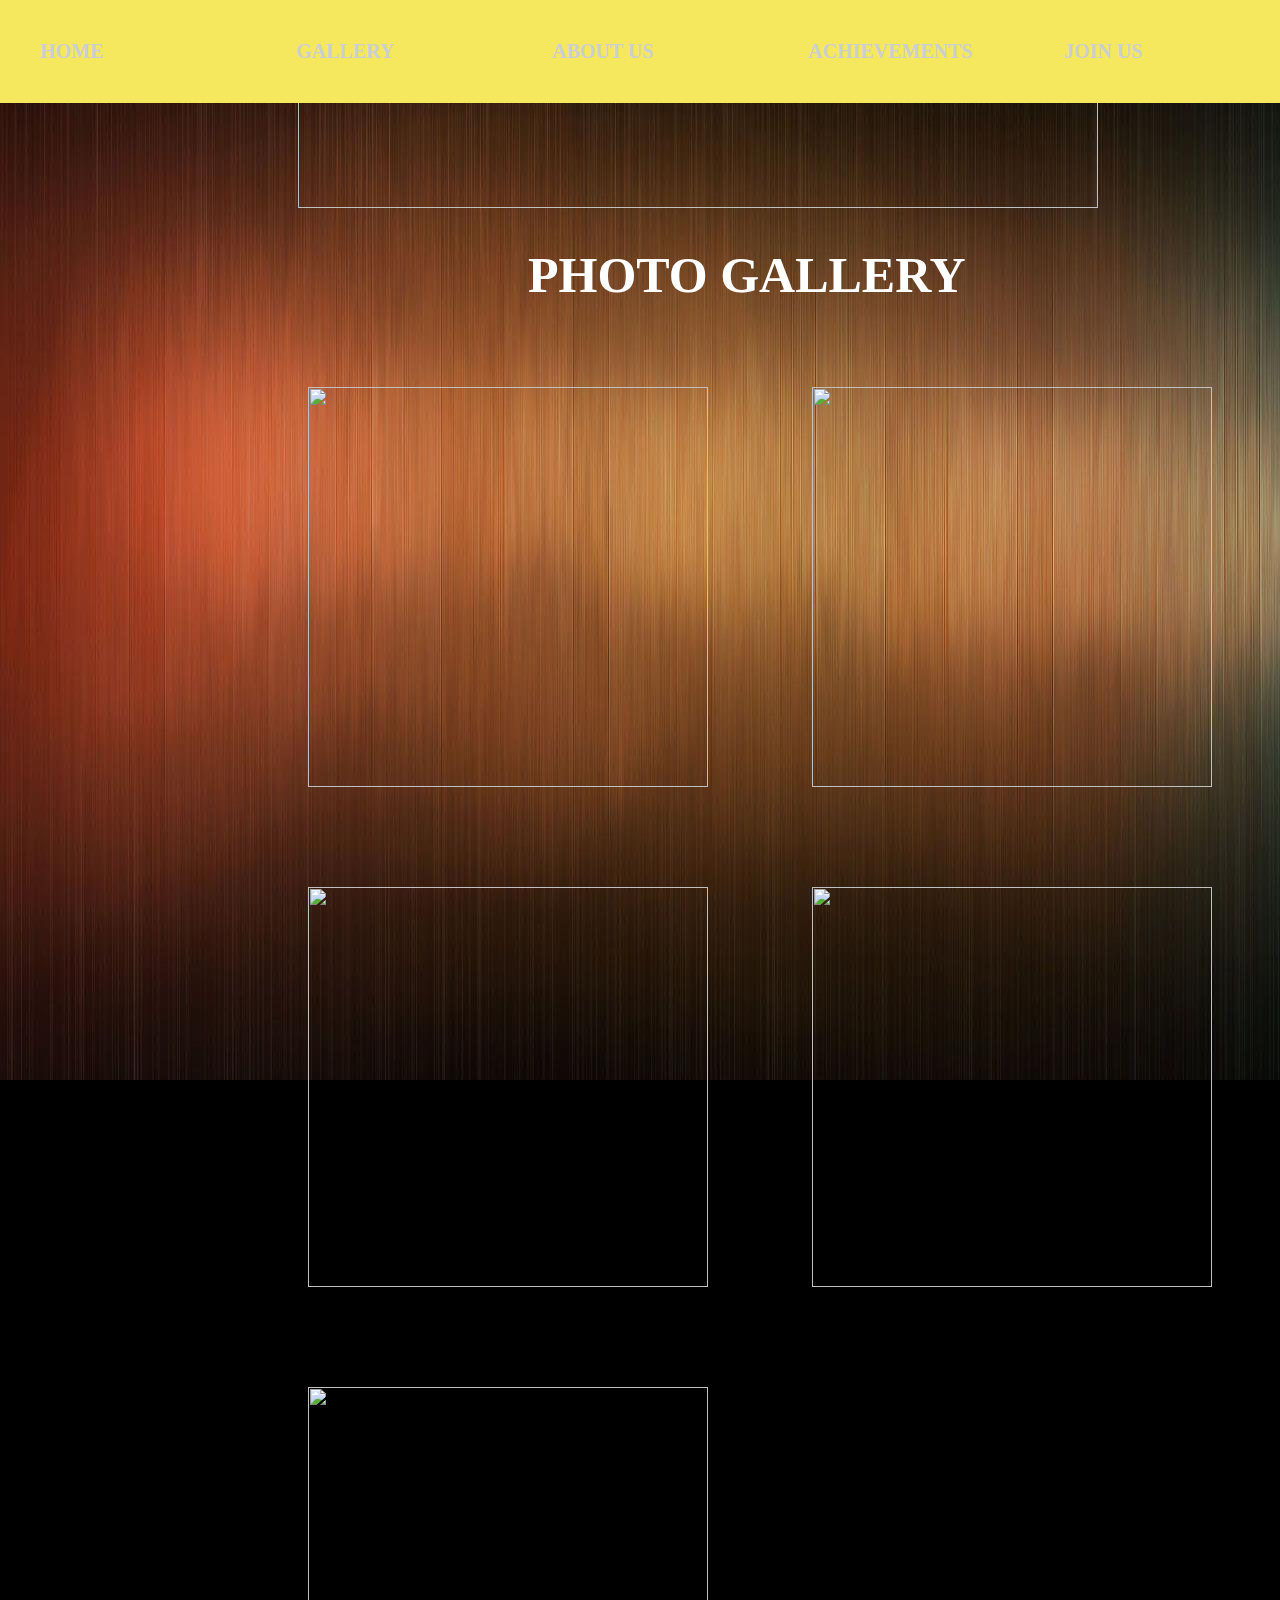
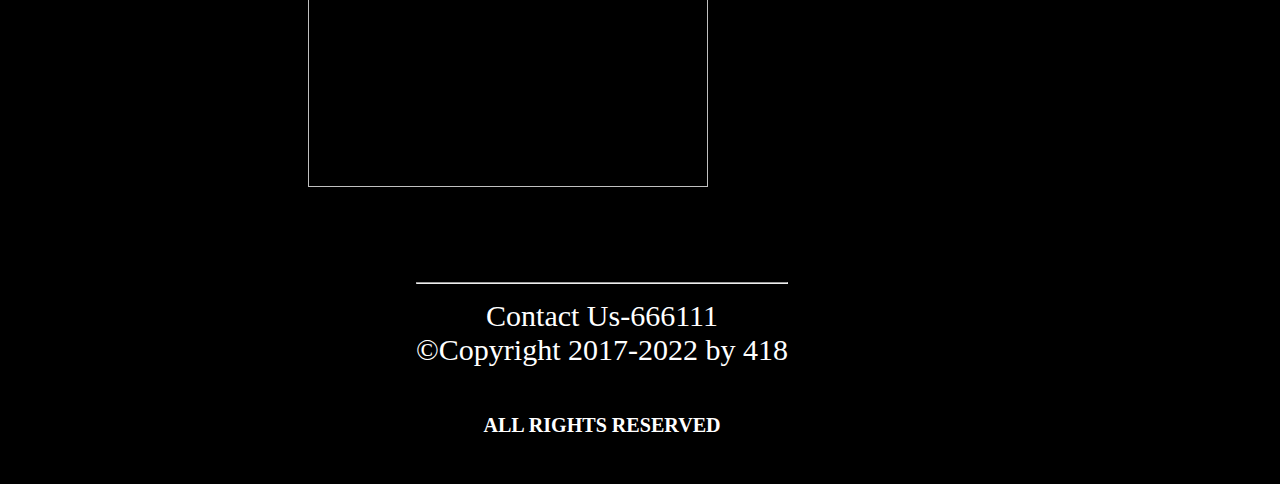
==== index.html @ 1089a928 "Update and rename 1.html to index.html" ====
<!DOCTYPE html>
<html>
<head>
<link rel="stylesheet" text="text/css" href="5.css">
<meta name="viewport" content="width=device-width,initial=1.0">
</head>
<title>Robsession Gallery</title>
<body>

<ul class="abc">
<li><a href="opensoft.html" >HOME</a></li>
<li><a href="index.html"  >GALLERY</a></li>
<li><a href="2.html" >ABOUT US</a></li>
<li><a href="3.html" >ACHIEVEMENTS</a></li>
<li><a href="4.html" >JOIN US</a></li>
</ul><img src="C:\Users\lenovo\Desktop\New folder\52.jpg" style="width:800px;height:200px;margin-left:290px;">
<h1 style="margin-left:520px;font-size:50px;color:white;">PHOTO  GALLERY </h1>
<img src="C:\Users\lenovo\Desktop\New folder\9.jpg" style="width:400px;height:400px;margin:50px 50px 50px 300px;">
<img src="C:\Users\lenovo\Desktop\New folder\10.jpg" style="width:400px;height:400px;margin:50px 50px 50px 50px;">
<img src="C:\Users\lenovo\Desktop\New folder\11.jpg" style="width:400px;height:400px;margin:50px 50px 50px 300px;">
<img src="C:\Users\lenovo\Desktop\New folder\12.jpg" style="width:400px;height:400px;margin:50px 50px 50px 50px;">
<img src="C:\Users\lenovo\Desktop\New folder\90.jpg" style="width:400px;height:400px;margin:50px 50px 50px 300px;">


</div>
<div class="f">
<footer style="float:right;"><hr>Contact Us-666111</hr></br>
&#169Copyright 2017-2022 by 418

<h6>ALL RIGHTS RESERVED </h6></footer>
</div>



</body>
</html>
---- 5.css ----
div{
color:white ;
float:right;
margin:30px 10px 0px 30px;
font-family:alegeria;
font-size:30px;
text-align:left;
}
li a{
	display:block;
	text-decoration:none;
	text-align:left;
	padding:10px;
	margin:20px;
	color:black;
	
}
li{
	float:left;
		width:20%;
	
}
a:link{
	color:#CACFD2;
	text-decoration:none;
}
a:hover{
	color:#F9E79F ;
	
}

ul.abc{
	font-weight:900;
	background-color:#F5E75E;
	position:fixed;
	top:0px;
	left:0px;
	width:100%;
	list-style-type: none;
	padding:10px;
    margin:0px;
	font-size:20px;
	overflow:hidden;
	
}

body{
	background-image:url(45.jpg);
	background-repeat:no-repeat;
	width:100%;
	background-attachment:fixed;
	background-color:#000000;
	font-family:alegeria;
	color:white;
}
div.f{
	background-color:#000000;
	padding:30px 500px 0px 0px;
	text-align:center;
	width:100%;
	margin:0px;
	color:white;
	
}
form{
	margin:0px; 
	font-size:20px;
	color:black;
	
}
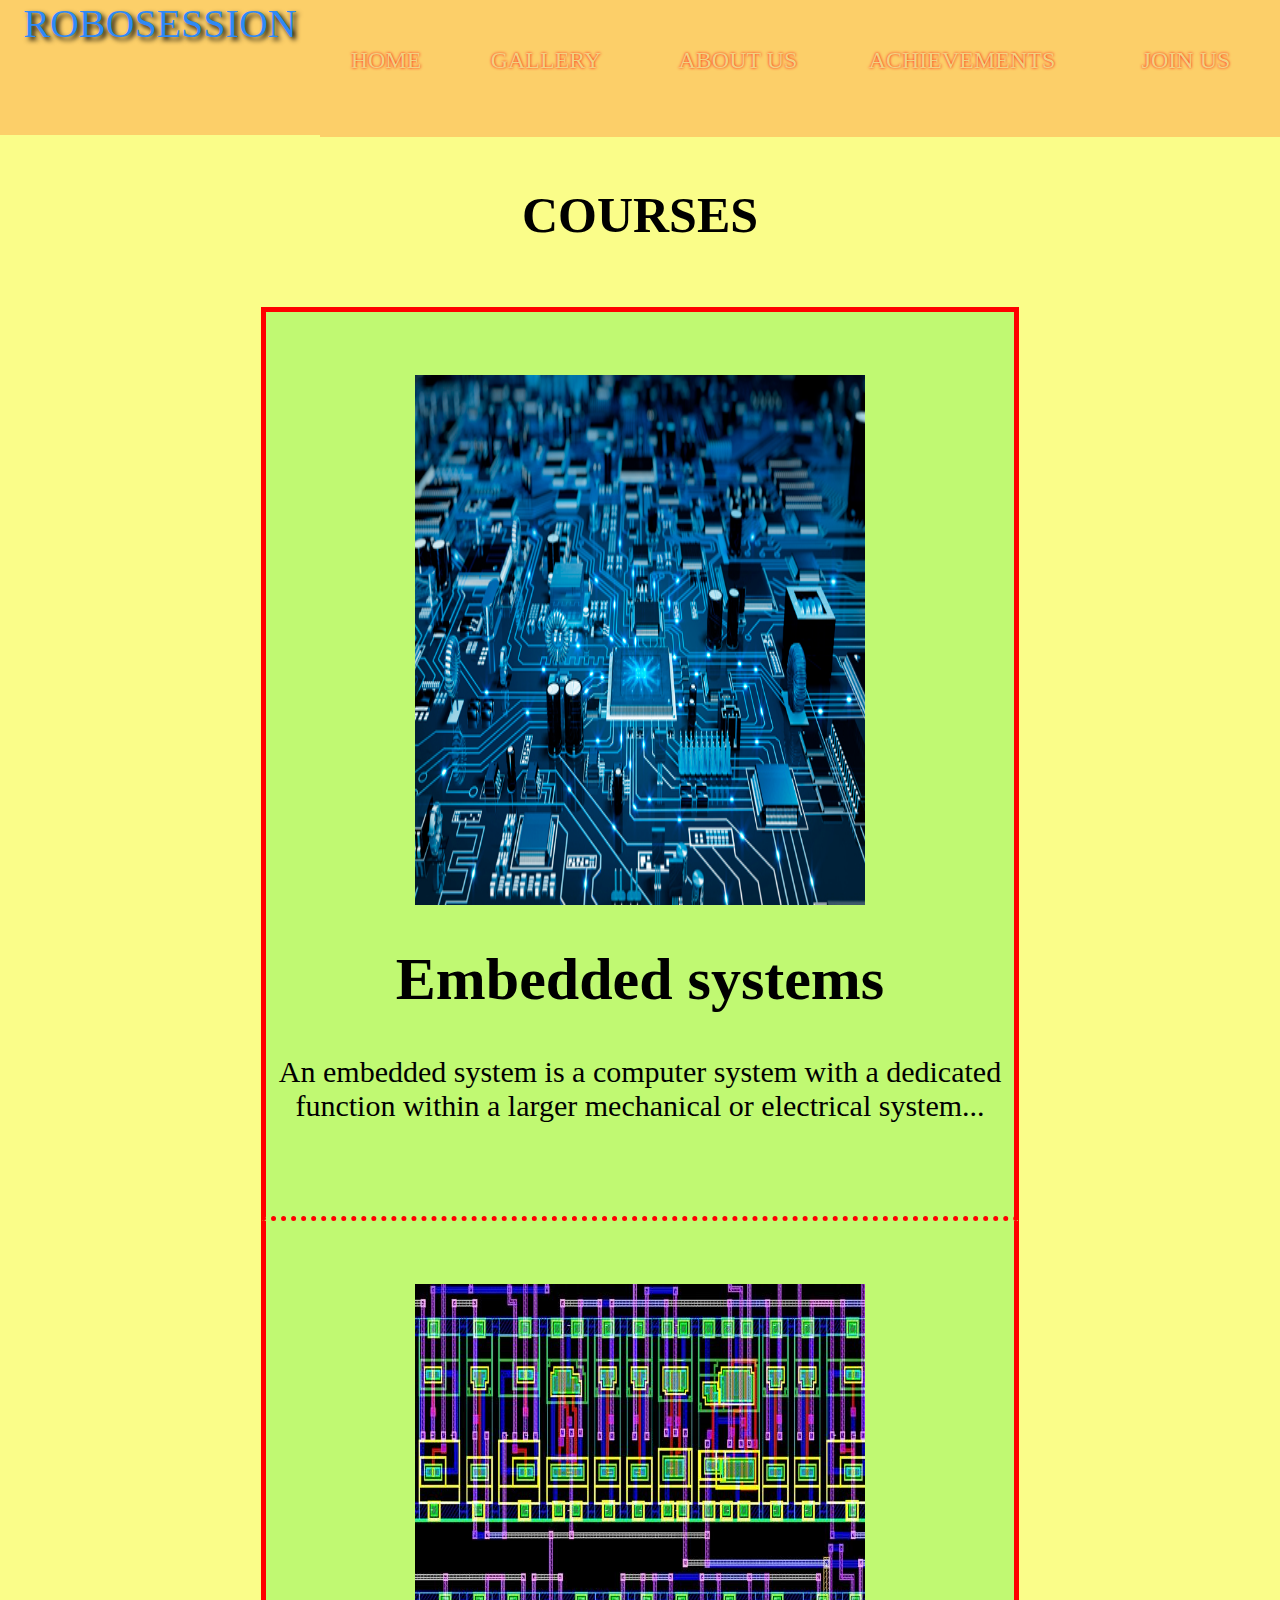
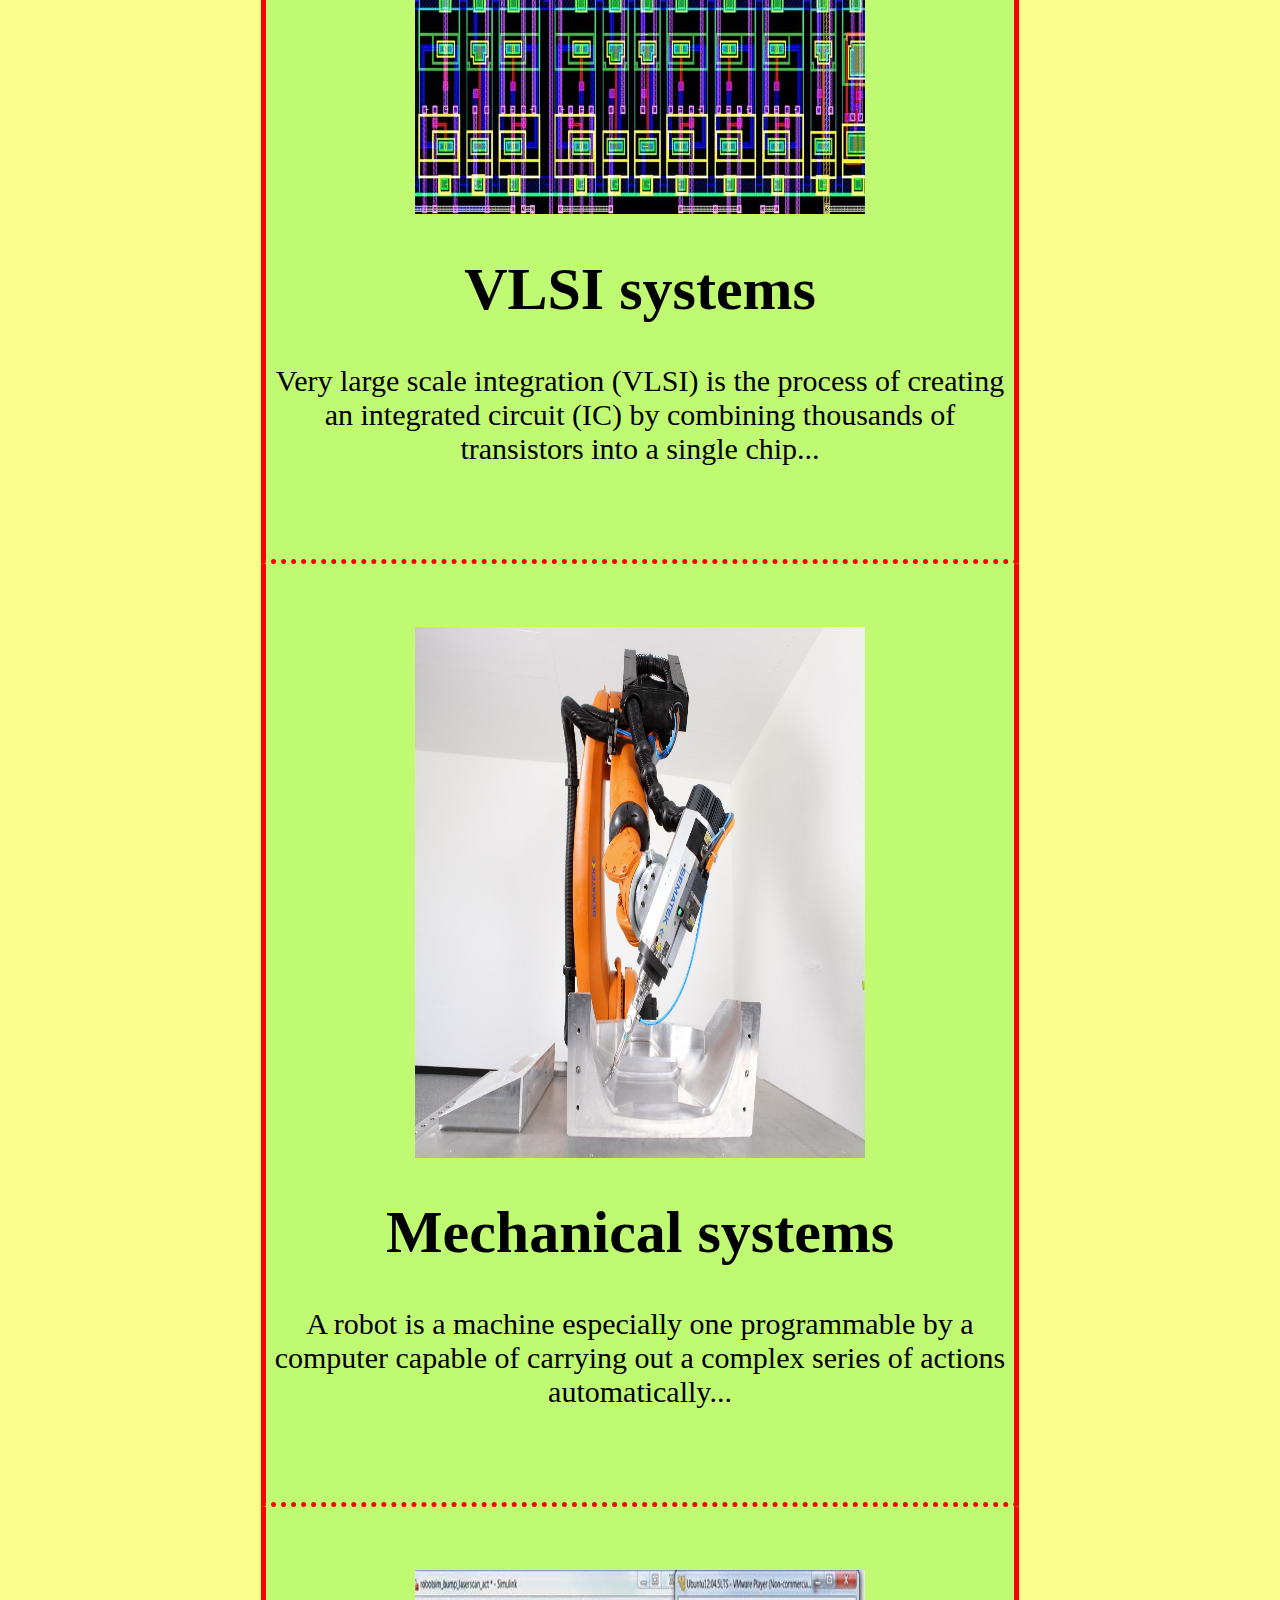
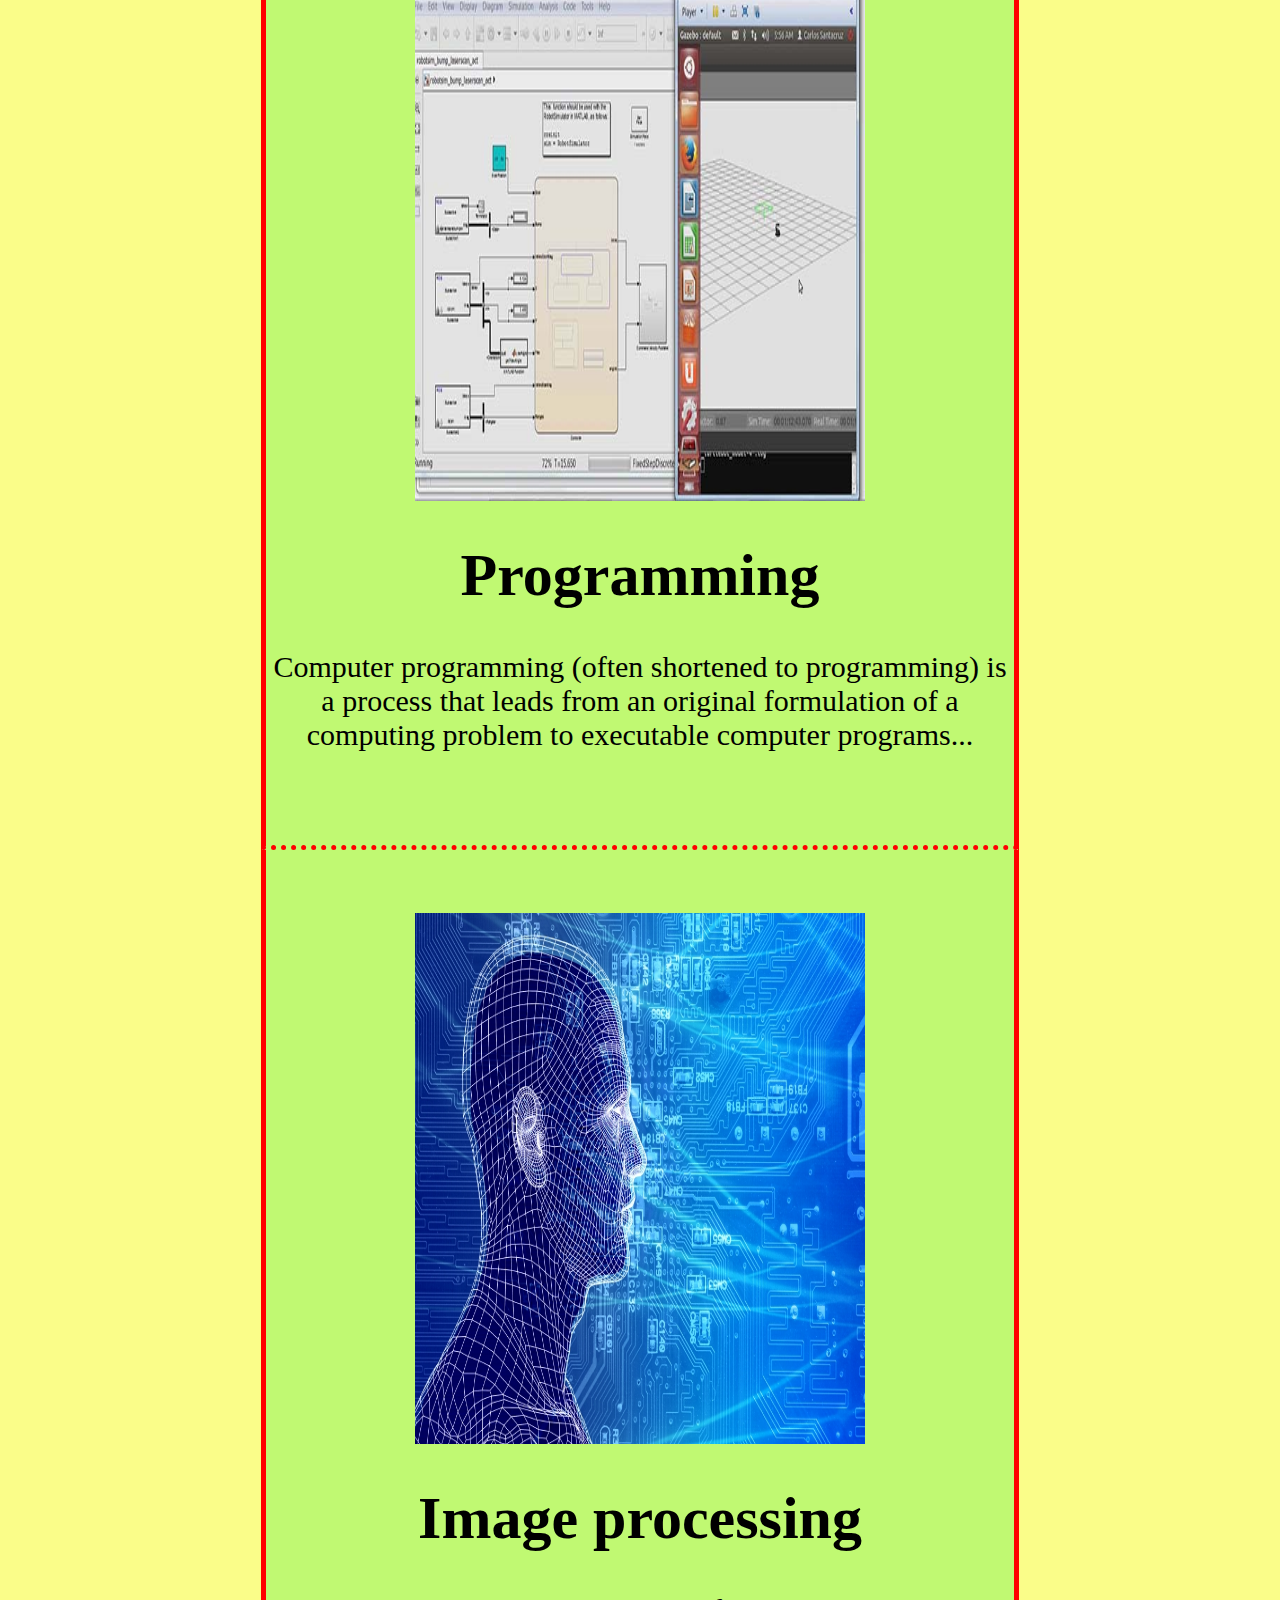
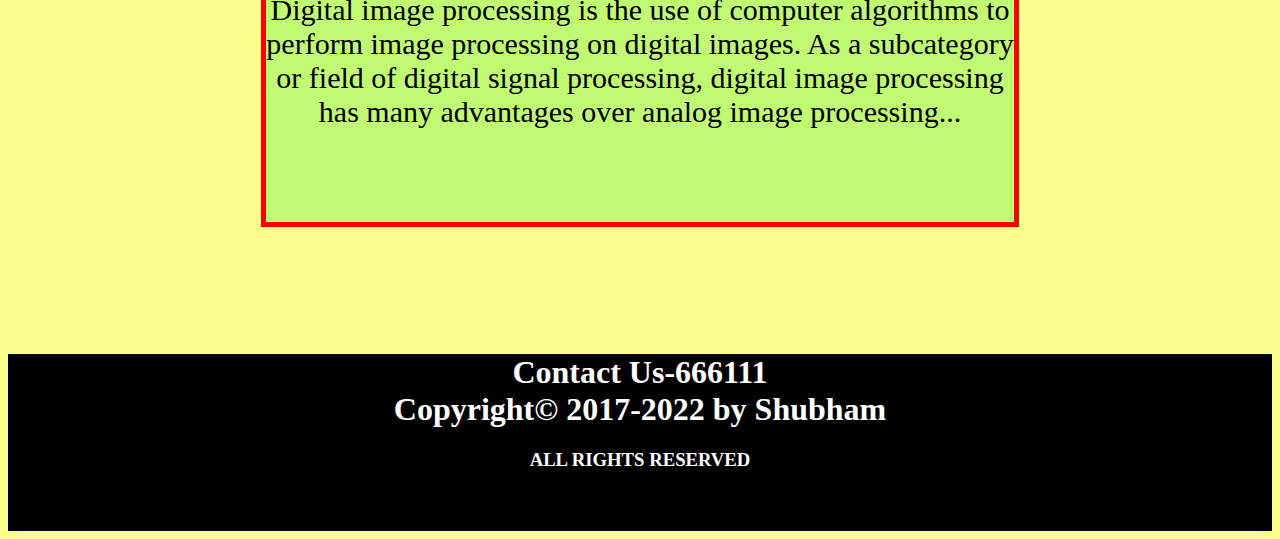
==== commit d35b1c04: "Add files via upload" ====
--- a/index.html
+++ b/index.html
@@ -1,36 +1,41 @@
-<!DOCTYPE html>
+
 <html>
 <head>
 <link rel="stylesheet" text="text/css" href="5.css">
 <meta name="viewport" content="width=device-width,initial=1.0">
 </head>
-<title>Robsession Gallery</title>
+<title>Robo-session Home</title>
 <body>
 
-<ul class="abc">
-<li><a href="opensoft.html" >HOME</a></li>
-<li><a href="index.html"  >GALLERY</a></li>
-<li><a href="2.html" >ABOUT US</a></li>
-<li><a href="3.html" >ACHIEVEMENTS</a></li>
-<li><a href="4.html" >JOIN US</a></li>
-</ul><img src="C:\Users\lenovo\Desktop\New folder\52.jpg" style="width:800px;height:200px;margin-left:290px;">
-<h1 style="margin-left:520px;font-size:50px;color:white;">PHOTO  GALLERY </h1>
-<img src="C:\Users\lenovo\Desktop\New folder\9.jpg" style="width:400px;height:400px;margin:50px 50px 50px 300px;">
-<img src="C:\Users\lenovo\Desktop\New folder\10.jpg" style="width:400px;height:400px;margin:50px 50px 50px 50px;">
-<img src="C:\Users\lenovo\Desktop\New folder\11.jpg" style="width:400px;height:400px;margin:50px 50px 50px 300px;">
-<img src="C:\Users\lenovo\Desktop\New folder\12.jpg" style="width:400px;height:400px;margin:50px 50px 50px 50px;">
-<img src="C:\Users\lenovo\Desktop\New folder\90.jpg" style="width:400px;height:400px;margin:50px 50px 50px 300px;">
+<div class="k">ROBOSESSION</div>
+<div class="l"></div>
+<div class="t1"><a href="index.html">HOME</a></div>
+<div class="t2"><a href="1.html"  >GALLERY</a></div>
+<div class="t3"><a href="2.html"  >ABOUT US</a></div>
+<div class="t4"><a href="3.html"  >ACHIEVEMENTS</a></div>
+<div class="t5"><a href="4.html"  >JOIN US</a></div>
+</br></br></br></br></br></br></br></br><h1 style="text-align:center;font-size:50px;font-family:georgia;">COURSES</h1>
+<a href="6.html"><div class="m"><img src="n1.jpg" width="60%" height="60%"><h1>Embedded systems</h1><p class="h">
+An embedded system is a computer system with a dedicated function within a larger mechanical or electrical system...</p></div></a>
+<a href="7.html"><div class="n"><img src="n2.jpg" width="60%" height="60%"><h1>VLSI systems</h1><p class="h">
+Very large scale integration (VLSI) is the process of creating an integrated circuit (IC) by combining thousands of transistors 
+into a single chip...</p></div></a>
+<a href="8.html"><div class="o"><img src="n3.jpg" width="60%" height="60%"><h1>Mechanical systems</h1><p class="h">
+A robot is a machine especially one programmable by a computer capable of carrying out a complex series of actions
+ automatically...</p></div></a>
+<a href="9.html"><div class="p"><img src="n4.jpg" width="60%" height="60%"><h1>Programming</h1><p class="h">
+Computer programming (often shortened to programming) is a process that leads from an original formulation of a
+ computing problem to executable computer programs...</p></div></a>
+<a href="10.html"><div class="q"><img src="n5.jpg" width="60%" height="60%"><h1>Image processing</h1><p class="h">
+Digital image processing is the use of computer algorithms to perform image processing on digital images. As a 
+subcategory or field of digital signal processing, digital image processing has many advantages over analog image processing...</p></div></a>
 
 
+<div class="f">
+<footer style="float:center;"><h1>Contact Us-666111</br>
+Copyright&#169 2017-2022 by Shubham 
+</h1>
+<h3>ALL RIGHTS RESERVED </h3></footer>
 </div>
-<div class="f">
-<footer style="float:right;"><hr>Contact Us-666111</hr></br>
-&#169Copyright 2017-2022 by 418
-
-<h6>ALL RIGHTS RESERVED </h6></footer>
-</div>
-
-
-
 </body>
 </html>
--- a/5.css
+++ b/5.css
@@ -1,70 +1,340 @@
-div{
-color:white ;
-float:right;
-margin:30px 10px 0px 30px;
-font-family:alegeria;
-font-size:30px;
-text-align:left;
+div.m{
+color:black;
+margin:5% 20% 0% 20%;
+border-top:5px solid red;
+border-right:5px solid red;
+border-left:5px solid red;
+border-bottom:5px dotted red;
+font-family:alegeria;
+font-size:30px;
+background-color:#C0F972;
+text-align:center;
+padding:5% 0%;
+}
+div.n{
+color:black;
+margin:0% 20%;
+border-right:5px solid red;
+border-left:5px solid red;
+border-bottom:5px dotted red;
+font-family:alegeria;
+font-size:30px;
+text-align:center;
+background-color:#C0F972;
+padding:5% 0%;
+}
+div.o{
+color:black;
+margin:0% 20%;
+border-right:5px solid red;
+border-left:5px solid red;
+border-bottom:5px dotted red;
+font-family:alegeria;
+font-size:30px;
+text-align:center;
+background-color:#C0F972;
+padding:5% 0%;
+}
+div.p{
+color:black;
+margin:0% 20%;
+border-right:5px solid red;
+border-left:5px solid red;
+border-bottom:5px dotted red;
+font-family:alegeria;
+font-size:30px;
+text-align:center;
+background-color:#C0F972;
+padding:5% 0%;
+}
+div.q{
+color:black;
+margin:0% 20% 10% 20%;
+border-right:5px solid red;
+border-left:5px solid red;
+border-bottom:5px solid red;
+font-family:alegeria;
+font-size:30px;
+text-align:center;
+background-color:#C0F972;
+padding:5% 0%;
+}
+div.m1{
+color:black;
+margin:5% 10% 2% 2%;
+
+font-family:alegeria;
+font-size:30px;
+text-align:left;
+padding:0% 0%;
+}
+div.m2{
+color:black;
+margin:0% 15% 5% 2%;
+font-family:alegeria;
+font-size:30px;
+text-align:left;
+padding:0% 0%;
+}
+div.n1{
+color:black;
+margin:5% 10% 2% 2%;
+
+font-family:alegeria;
+font-size:30px;
+text-align:left;
+padding:0% 0%;
+}
+div.n2{
+color:black;
+margin:0% 15% 5% 2%;
+font-family:alegeria;
+font-size:30px;
+text-align:left;
+padding:0% 0%;
+}
+div.o1{
+color:black;
+margin:5% 10% 2% 2%;
+
+font-family:alegeria;
+font-size:30px;
+text-align:left;
+padding:0% 0%;
+}
+div.o2{
+color:black;
+margin:0% 15% 5% 2%;
+font-family:alegeria;
+font-size:30px;
+text-align:left;
+padding:0% 0%;
+}
+div.p1{
+color:black;
+margin:5% 10% 2% 2%;
+
+font-family:alegeria;
+font-size:30px;
+text-align:left;
+padding:0% 0%;
+}
+div.p2{
+color:black;
+margin:0% 15% 5% 2%;
+font-family:alegeria;
+font-size:30px;
+text-align:left;
+padding:0% 0%;
+}div.q1{
+color:black;
+margin:5% 10% 2% 2%;
+
+font-family:alegeria;
+font-size:30px;
+text-align:left;
+padding:0% 0%;
+}
+div.q2{
+color:black;
+margin:0% 15% 5% 2%;
+font-family:alegeria;
+font-size:30px;
+text-align:left;
+padding:0% 0%;
 }
 li a{
 	display:block;
 	text-decoration:none;
 	text-align:left;
 	padding:10px;
-	margin:20px;
-	color:black;
+	
+	color:#F0D382;
 	
 }
 li{
 	float:left;
 		width:20%;
-	
 }
 a:link{
-	color:#CACFD2;
+	color:#F0D382;
 	text-decoration:none;
 }
 a:hover{
-	color:#F9E79F ;
+	color:#3FC2F0 ;
 	
 }
 
 ul.abc{
 	font-weight:900;
-	background-color:#F5E75E;
-	position:fixed;
+	background-color:#484955;
 	top:0px;
 	left:0px;
+	position:fixed;
 	width:100%;
 	list-style-type: none;
-	padding:10px;
-    margin:0px;
-	font-size:20px;
+	padding:2%;
+    margin:0%;
+	font-size:40px;
 	overflow:hidden;
 	
 }
-
+p {
+	font-size:40px;
+	
+}
+p.h{
+	font-size:30px;
+	color:black;
+	
+}
 body{
-	background-image:url(45.jpg);
-	background-repeat:no-repeat;
-	width:100%;
-	background-attachment:fixed;
-	background-color:#000000;
+	
+	background-color:#FAFD89;
 	font-family:alegeria;
-	color:white;
+	color:black;
 }
 div.f{
 	background-color:#000000;
-	padding:30px 500px 0px 0px;
+	padding:0%;
 	text-align:center;
 	width:100%;
-	margin:0px;
+	height:20%;
+	margin:0%;
+	left:0px;
 	color:white;
+	bottom:0px;
 	
 }
 form{
 	margin:0px; 
-	font-size:20px;
+	font-size:40px;
 	color:black;
 	
-}+	
+}
+div.pic{
+	width:40%;
+	height:10%;
+	margin:5% 30% 0% 30%;
+	padding:0%;
+	
+	
+}
+iframe{
+	background-color:white;
+	color:black;
+	border:2px solid #AFF555;
+}
+input{
+	height:100%;
+	width:50%;
+	font-size:100%;
+	
+}
+div.l{
+	width:75%;
+	height:5%;
+	margin:0px;
+	top:0%;
+	left:25%;
+	float:left;
+	position:fixed;
+	background-color:#FCCF69;
+	color:#2D89F7;
+	text-align:center;
+	padding:2px 2px 0px 2px;
+	font-size:50px;
+	font-family:georgia;
+}
+div.t1{
+	width:10%;
+	height:10%;
+	margin:0px;
+	top:5%;
+	left:25%;
+	float:left;
+	position:fixed;
+	background-color:#FCCF69;
+	color:#2D89F7;
+	text-align:center;
+	text-shadow: 0 0 3px #FF0000;
+	padding:2px 2px 0px 2px;
+	font-size:150%;
+	font-family:georgia;
+}
+div.t2{
+	width:15%;
+	height:10%;
+	margin:0px;
+	top:5%;
+	left:35%;
+	position:fixed;
+	background-color:#FCCF69;
+	color:#2D89F7;
+	text-align:center;
+	text-shadow: 0 0 3px #FF0000;
+	padding:2px 2px 0px 2px;
+	font-size:150%;
+	font-family:georgia;
+}
+div.t3{
+	width:15%;
+	height:10%;
+	margin:0px;
+	top:5%;
+	left:50%;
+	position:fixed;
+	background-color:#FCCF69;
+	color:#2D89F7;
+	text-align:center;
+	text-shadow: 0 0 3px #FF0000;
+	padding:2px 2px 0px 2px;
+	font-size:150%;
+	font-family:georgia;
+}
+div.t4{
+	width:20%;
+	height:10%;
+	margin:0px;
+	top:5%;
+	left:65%;
+	position:fixed;
+	background-color:#FCCF69;
+	color:#2D89F7;
+	text-align:center;
+    text-shadow: 0 0 3px #FF0000;	
+    padding:2px 2px 0px 2px;
+	font-size:150%;
+	font-family:georgia;
+	
+}
+div.t5{
+	width:15%;
+	height:10%;
+	margin:0px;
+	top:5%;
+	left:85%;
+	position:fixed;
+	background-color:#FCCF69;
+	color:#2D89F7;
+	text-align:center;
+	text-shadow: 0 0 3px #FF0000;
+	padding:2px 2px 0px 2px;
+	font-size:150%;
+	font-family:georgia;
+}
+div.k{
+	width:25%;
+	top:0%;
+	left:0%;
+	height:15%;
+	float:left;
+	position:fixed;
+	text-shadow:3px 3px 5px black;
+	background-color:#FCCF69;
+	color:#2D89F7;
+	text-align:center;
+	font-family:georgia;
+	font-size:250%;
+}
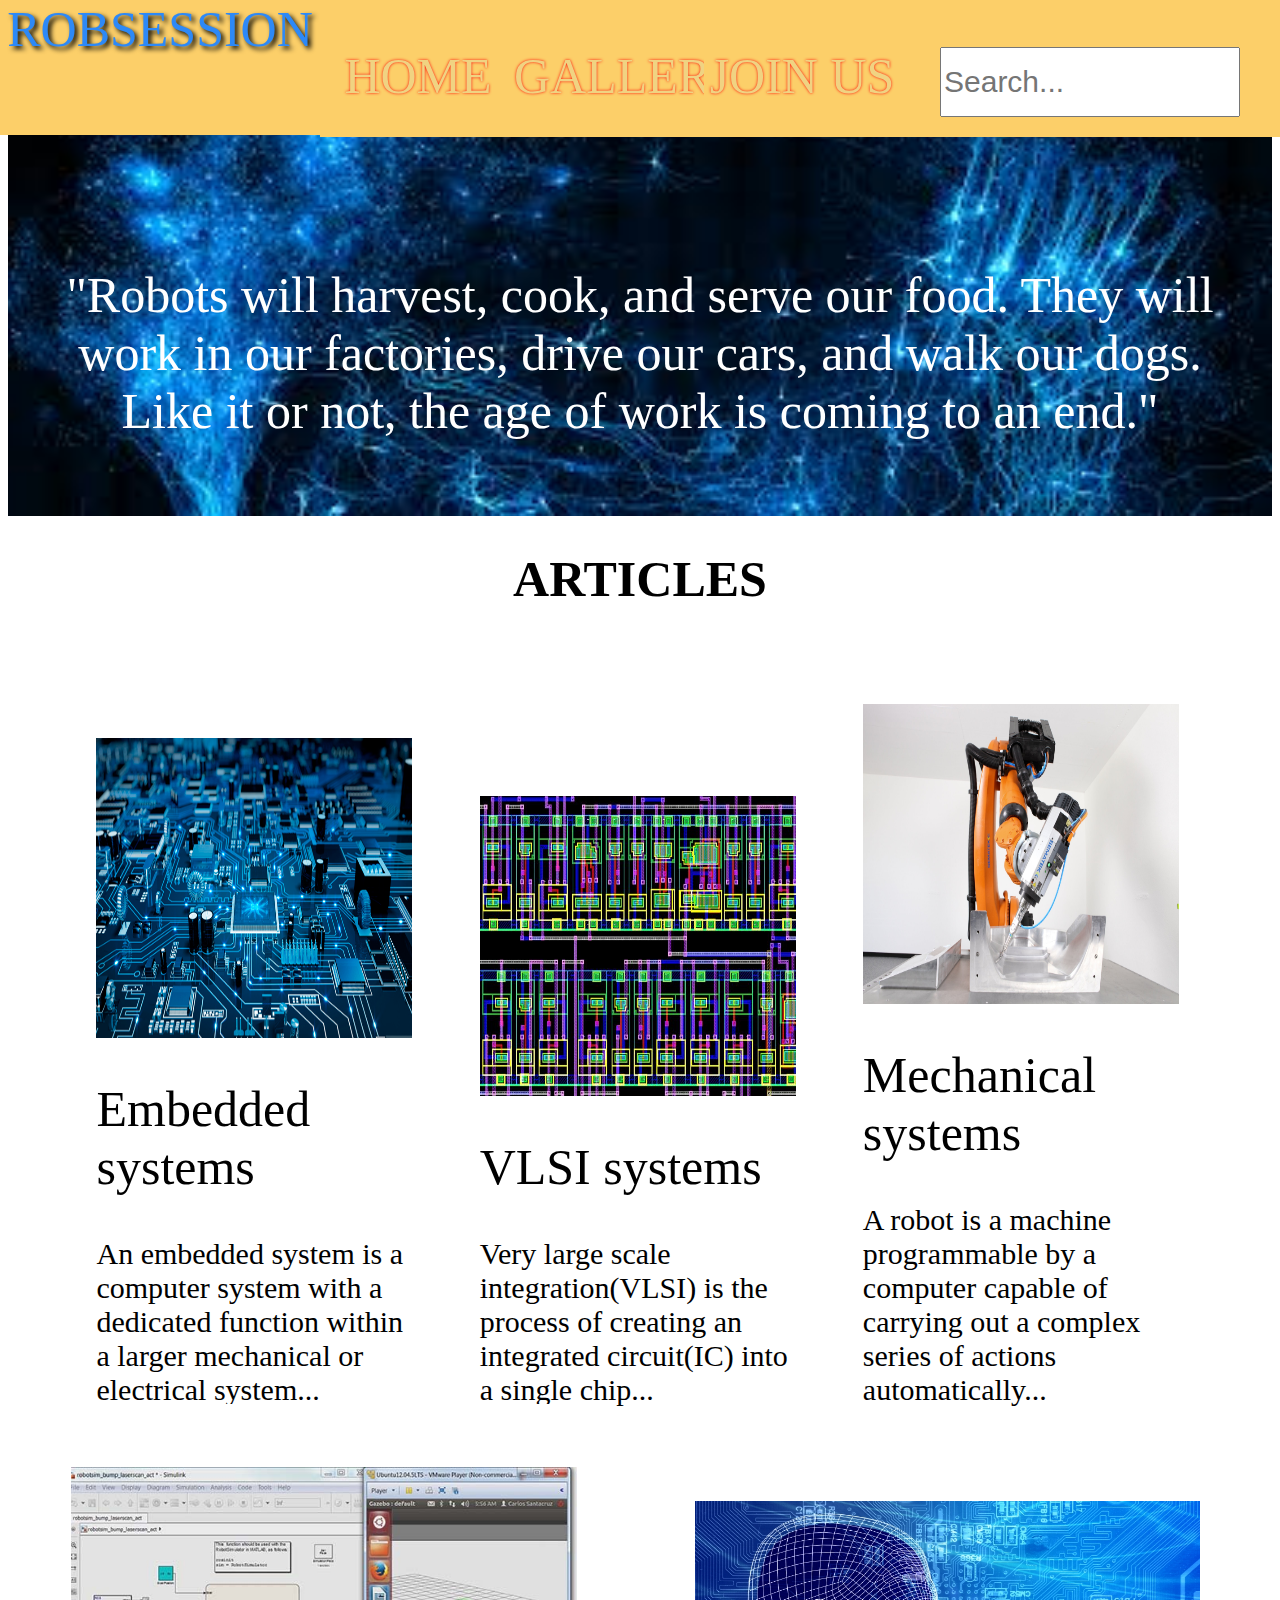
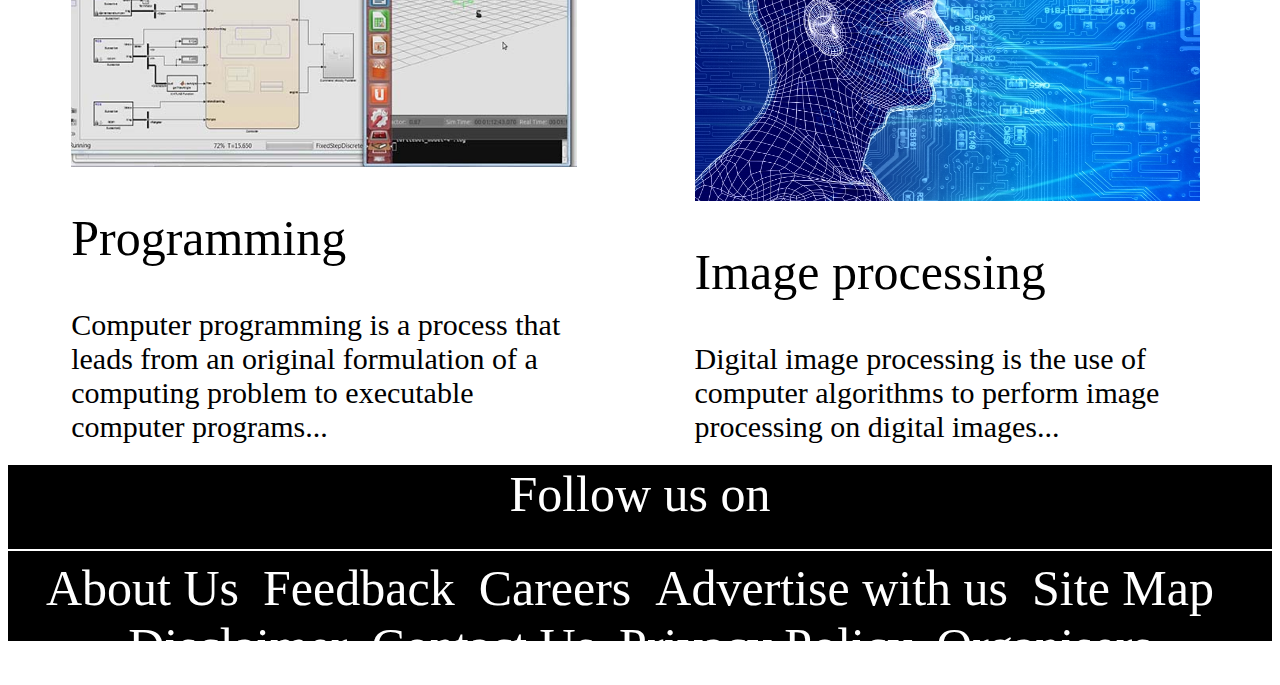
==== commit f954dbb7: "Add files via upload" ====
--- a/index.html
+++ b/index.html
@@ -1,41 +1,56 @@
 
 <html>
 <head>
+<link rel="stylesheet" href="font-awesome-4.7.0\font-awesome-4.7.0\css\font-awesome.min.css">
 <link rel="stylesheet" text="text/css" href="5.css">
 <meta name="viewport" content="width=device-width,initial=1.0">
 </head>
-<title>Robo-session Home</title>
+<title>Robsession Home</title>
 <body>
 
-<div class="k">ROBOSESSION</div>
+<div class="k">ROBSESSION</div>
 <div class="l"></div>
 <div class="t1"><a href="index.html">HOME</a></div>
 <div class="t2"><a href="1.html"  >GALLERY</a></div>
-<div class="t3"><a href="2.html"  >ABOUT US</a></div>
-<div class="t4"><a href="3.html"  >ACHIEVEMENTS</a></div>
-<div class="t5"><a href="4.html"  >JOIN US</a></div>
-</br></br></br></br></br></br></br></br><h1 style="text-align:center;font-size:50px;font-family:georgia;">COURSES</h1>
-<a href="6.html"><div class="m"><img src="n1.jpg" width="60%" height="60%"><h1>Embedded systems</h1><p class="h">
+<div class="t3"><a href="2.html"  >JOIN US</a></div>
+<div class="t4"><form><input type="text" placeholder="Search..." style="width: 300px; height: 70px"></form></div>
+<br><br><br><br><br><br>
+<div class="bq">
+<blockquote cite=" https://www.brainyquote.com/quotes/gray_scott_802410?src=t_robots" style="font-size:50px;">
+&quot;Robots will harvest, cook, and serve our food. They will work in our factories, drive our cars, and walk our dogs. 
+Like it or not, the age of work is coming to an end.&quot;</blockquote></div>
+
+
+
+
+
+<h1 style="text-align:center;font-size:50px;font-family:georgia;">ARTICLES</h1>
+<a href="6.html"><div class="m"><img src="n1.jpg" width="100%" height="60%"><h2>Embedded systems</h2><p class="h">
 An embedded system is a computer system with a dedicated function within a larger mechanical or electrical system...</p></div></a>
-<a href="7.html"><div class="n"><img src="n2.jpg" width="60%" height="60%"><h1>VLSI systems</h1><p class="h">
-Very large scale integration (VLSI) is the process of creating an integrated circuit (IC) by combining thousands of transistors 
-into a single chip...</p></div></a>
-<a href="8.html"><div class="o"><img src="n3.jpg" width="60%" height="60%"><h1>Mechanical systems</h1><p class="h">
-A robot is a machine especially one programmable by a computer capable of carrying out a complex series of actions
+<a href="7.html"><div class="n"><img src="n2.jpg" width="100%" height="60%"><h2>VLSI systems</h2><p class="h">
+Very large scale integration(VLSI) is the process of creating an integrated circuit(IC) into a single chip...</p></div></a>
+<a href="8.html"><div class="o"><img src="n3.jpg" width="100%" height="60%"><h2>Mechanical systems</h2><p class="h">
+A robot is a machine programmable by a computer capable of carrying out a complex series of actions
  automatically...</p></div></a>
-<a href="9.html"><div class="p"><img src="n4.jpg" width="60%" height="60%"><h1>Programming</h1><p class="h">
-Computer programming (often shortened to programming) is a process that leads from an original formulation of a
+<a href="9.html"><div class="p"><img src="n4.jpg" width="100%" height="60%"><h2>Programming</h2><p class="h">
+Computer programming is a process that leads from an original formulation of a
  computing problem to executable computer programs...</p></div></a>
-<a href="10.html"><div class="q"><img src="n5.jpg" width="60%" height="60%"><h1>Image processing</h1><p class="h">
-Digital image processing is the use of computer algorithms to perform image processing on digital images. As a 
-subcategory or field of digital signal processing, digital image processing has many advantages over analog image processing...</p></div></a>
+<a href="10.html"><div class="q"><img src="n5.jpg" width="100%" height="60%"><h2>Image processing</h2><p class="h">
+Digital image processing is the use of computer algorithms to perform image processing on digital images...</p></div></a>
 
 
 <div class="f">
-<footer style="float:center;"><h1>Contact Us-666111</br>
-Copyright&#169 2017-2022 by Shubham 
-</h1>
-<h3>ALL RIGHTS RESERVED </h3></footer>
+<div style="font-size:50px; "> Follow us on </div>
+<div> <i class="fa fa-facebook-official" style="font-size:60px"></i> &emsp;
+ <i class="fa fa-linkedin" style="font-size:60px"></i> &emsp; 
+ <i class="fa fa-quora" style="font-size:60px"></i> &emsp;  
+ <i class="fa fa-twitter" style="font-size:60px"></i> </div>
+<hr>
+<div class="f2"><span>About Us</span> &emsp; <span>Feedback</span> &emsp; <span>Careers</span> &emsp; 
+<span>Advertise with us</span> &emsp; <span>Site Map</span> &emsp; <span>Disclaimer</span>
+ &emsp; <span>Contact Us</span> &emsp; <span>Privacy Policy</span> &emsp; <span>Organisers</span></div>
+ <hr>
+ 
 </div>
 </body>
 </html>
--- a/5.css
+++ b/5.css
@@ -1,146 +1,178 @@
 div.m{
 color:black;
-margin:5% 20% 0% 20%;
-border-top:5px solid red;
-border-right:5px solid red;
-border-left:5px solid red;
-border-bottom:5px dotted red;
-font-family:alegeria;
-font-size:30px;
-background-color:#C0F972;
-text-align:center;
+margin:0% 5% 0% 7% ;
+
+font-family:alegeria;
+font-size:30px;
+width:25%;
+height:500px;
+display:inline-block;
+background-color:white;
+text-align:left;
 padding:5% 0%;
 }
+.m:hover
+{
+	text-shadow:1px 1px;
+	font-size:35px;
+	
+}
 div.n{
 color:black;
-margin:0% 20%;
-border-right:5px solid red;
-border-left:5px solid red;
-border-bottom:5px dotted red;
-font-family:alegeria;
-font-size:30px;
-text-align:center;
-background-color:#C0F972;
+margin:0% 5% 0% 0% ;
+font-family:alegeria;
+font-size:30px;
+width:25%;
+height:500px;
+display:inline-block;
+text-align:left;
+background-color:white;
 padding:5% 0%;
 }
+.n:hover
+{
+	text-shadow:1px 1px;
+	font-size:35px;
+	
+}
 div.o{
 color:black;
-margin:0% 20%;
-border-right:5px solid red;
-border-left:5px solid red;
-border-bottom:5px dotted red;
-font-family:alegeria;
-font-size:30px;
-text-align:center;
-background-color:#C0F972;
+margin:0% 7% 0% 0% ;
+
+font-family:alegeria;
+font-size:30px;
+width:25%;
+height:500px;
+display:inline-block;
+text-align:left;
+background-color:white;
 padding:5% 0%;
 }
+.o:hover
+{
+	text-shadow:1px 1px;
+	font-size:35px;
+	
+}
 div.p{
 color:black;
-margin:0% 20%;
-border-right:5px solid red;
-border-left:5px solid red;
-border-bottom:5px dotted red;
-font-family:alegeria;
-font-size:30px;
-text-align:center;
-background-color:#C0F972;
+margin:0% 5% 0% 5%;
+
+font-family:alegeria;
+font-size:30px;
+width:40%;
+height:500px;
+display:inline-block;
+text-align:left;
+background-color:white;
 padding:5% 0%;
 }
+.p:hover
+{
+	text-shadow:1px 1px;
+	font-size:35px;
+	
+}
 div.q{
 color:black;
-margin:0% 20% 10% 20%;
-border-right:5px solid red;
-border-left:5px solid red;
-border-bottom:5px solid red;
-font-family:alegeria;
-font-size:30px;
-text-align:center;
-background-color:#C0F972;
+margin:0% 5% 0% 4% ;
+font-family:alegeria;
+font-size:30px;
+width:40%;
+height:500px;
+display:inline-block;
+text-align:left;
+background-color:white;
 padding:5% 0%;
 }
+.q:hover
+{
+	text-shadow:1px 1px;
+	font-size:35px;
+	
+}
 div.m1{
 color:black;
-margin:5% 10% 2% 2%;
-
-font-family:alegeria;
-font-size:30px;
-text-align:left;
+margin:5% 2% 2% 2%;
+
+font-family:alegeria;
+font-size:30px;
+text-align:center;
 padding:0% 0%;
 }
 div.m2{
 color:black;
-margin:0% 15% 5% 2%;
-font-family:alegeria;
-font-size:30px;
-text-align:left;
+margin:0% 2% 5% 2%;
+font-family:alegeria;
+font-size:30px;
+text-align:center;
 padding:0% 0%;
 }
 div.n1{
 color:black;
-margin:5% 10% 2% 2%;
-
-font-family:alegeria;
-font-size:30px;
-text-align:left;
+margin:5% 2% 2% 2%;
+
+font-family:alegeria;
+font-size:30px;
+text-align:center;
 padding:0% 0%;
 }
 div.n2{
 color:black;
-margin:0% 15% 5% 2%;
-font-family:alegeria;
-font-size:30px;
-text-align:left;
+margin:0% 2% 5% 2%;
+font-family:alegeria;
+font-size:30px;
+text-align:center;
 padding:0% 0%;
 }
 div.o1{
 color:black;
-margin:5% 10% 2% 2%;
-
-font-family:alegeria;
-font-size:30px;
-text-align:left;
+margin:5% 2% 2% 2%;
+
+font-family:alegeria;
+font-size:30px;
+text-align:center;
 padding:0% 0%;
 }
 div.o2{
 color:black;
-margin:0% 15% 5% 2%;
-font-family:alegeria;
-font-size:30px;
-text-align:left;
+margin:0% 2% 5% 2%;
+font-family:alegeria;
+font-size:30px;
+text-align:center;
 padding:0% 0%;
 }
 div.p1{
 color:black;
-margin:5% 10% 2% 2%;
-
-font-family:alegeria;
-font-size:30px;
-text-align:left;
+margin:5% 2% 2% 2%;
+
+font-family:alegeria;
+font-size:30px;
+text-align:center;
 padding:0% 0%;
 }
 div.p2{
 color:black;
-margin:0% 15% 5% 2%;
-font-family:alegeria;
-font-size:30px;
-text-align:left;
+margin:0% 2% 5% 2%;
+font-family:alegeria;
+font-size:30px;
+text-align:center;
 padding:0% 0%;
 }div.q1{
 color:black;
-margin:5% 10% 2% 2%;
-
-font-family:alegeria;
-font-size:30px;
-text-align:left;
+margin:5% 2% 2% 2%;
+
+font-family:alegeria;
+font-size:30px;
+text-align:center;
 padding:0% 0%;
 }
 div.q2{
 color:black;
-margin:0% 15% 5% 2%;
-font-family:alegeria;
-font-size:30px;
-text-align:left;
+margin:0% 2% 5% 2%;
+font-family:alegeria;
+font-size:30px;
+text-align:center;
 padding:0% 0%;
 }
 li a{
@@ -190,7 +222,7 @@
 }
 body{
 	
-	background-color:#FAFD89;
+	background-color:white;
 	font-family:alegeria;
 	color:black;
 }
@@ -205,6 +237,7 @@
 	color:white;
 	bottom:0px;
 	
+	
 }
 form{
 	margin:0px; 
@@ -214,10 +247,12 @@
 	
 }
 div.pic{
-	width:40%;
+	width:25%;
 	height:10%;
-	margin:5% 30% 0% 30%;
+	margin:10px 100px;
 	padding:0%;
+	
+	display:inline-block;
 	
 	
 }
@@ -227,9 +262,9 @@
 	border:2px solid #AFF555;
 }
 input{
-	height:100%;
-	width:50%;
-	font-size:100%;
+	height:40px;
+	width:30%;
+	font-size:30px;
 	
 }
 div.l{
@@ -248,7 +283,7 @@
 	font-family:georgia;
 }
 div.t1{
-	width:10%;
+	width:15%;
 	height:10%;
 	margin:0px;
 	top:5%;
@@ -260,7 +295,7 @@
 	text-align:center;
 	text-shadow: 0 0 3px #FF0000;
 	padding:2px 2px 0px 2px;
-	font-size:150%;
+	font-size:50px;
 	font-family:georgia;
 }
 div.t2{
@@ -268,14 +303,14 @@
 	height:10%;
 	margin:0px;
 	top:5%;
-	left:35%;
+	left:40%;
 	position:fixed;
 	background-color:#FCCF69;
 	color:#2D89F7;
 	text-align:center;
 	text-shadow: 0 0 3px #FF0000;
 	padding:2px 2px 0px 2px;
-	font-size:150%;
+	font-size:50px;
 	font-family:georgia;
 }
 div.t3{
@@ -283,47 +318,32 @@
 	height:10%;
 	margin:0px;
 	top:5%;
-	left:50%;
+	left:55%;
 	position:fixed;
 	background-color:#FCCF69;
 	color:#2D89F7;
 	text-align:center;
 	text-shadow: 0 0 3px #FF0000;
 	padding:2px 2px 0px 2px;
-	font-size:150%;
+	font-size:50px;
 	font-family:georgia;
 }
 div.t4{
-	width:20%;
+	width:30%;
 	height:10%;
 	margin:0px;
 	top:5%;
-	left:65%;
-	position:fixed;
-	background-color:#FCCF69;
-	color:#2D89F7;
-	text-align:center;
-    text-shadow: 0 0 3px #FF0000;	
+	left:70%;
+	position:fixed;
+	background-color:#FCCF69;
+	color:blue;
+	text-align:center;	
     padding:2px 2px 0px 2px;
-	font-size:150%;
-	font-family:georgia;
-	
-}
-div.t5{
-	width:15%;
-	height:10%;
-	margin:0px;
-	top:5%;
-	left:85%;
-	position:fixed;
-	background-color:#FCCF69;
-	color:#2D89F7;
-	text-align:center;
-	text-shadow: 0 0 3px #FF0000;
-	padding:2px 2px 0px 2px;
-	font-size:150%;
-	font-family:georgia;
-}
+	font-size:50px;
+	font-family:georgia;
+	
+}
+
 div.k{
 	width:25%;
 	top:0%;
@@ -336,5 +356,68 @@
 	color:#2D89F7;
 	text-align:center;
 	font-family:georgia;
-	font-size:250%;
-}
+	font-size:50px;
+}
+div.par
+{
+	width:100%;
+	
+	
+}
+
+div.bloc
+{	width:10%;
+	display:inline-block;
+	border: 5px solid black;
+	text-align:center;
+	height:200px;
+	font-size:100px;
+}
+.bb
+{
+	height:200px;
+	width:300px;
+	font-size:100px;
+	margin-left:10em;
+	
+}
+.bq
+{	
+	margin:0% 0%;
+	width:100%;
+	height:300px;
+	padding:100px 0px 0px 0px;
+	color:white;
+	background-image:url("bq4.jpg");
+	text-align:center;
+	background-size:100% 100%;
+	
+}
+hr
+{
+	 border: none;
+    height: 2px;
+    color:white; 
+    background-color:white;
+
+	
+}	
+span
+{
+	font-size:50px;
+	
+	
+}
+span:hover
+{
+	color:white;
+	text-shadow:2px 2px;
+	
+}	
+h2
+{
+	font-size:50px;
+	font-weight:100;
+	
+}	
+	
